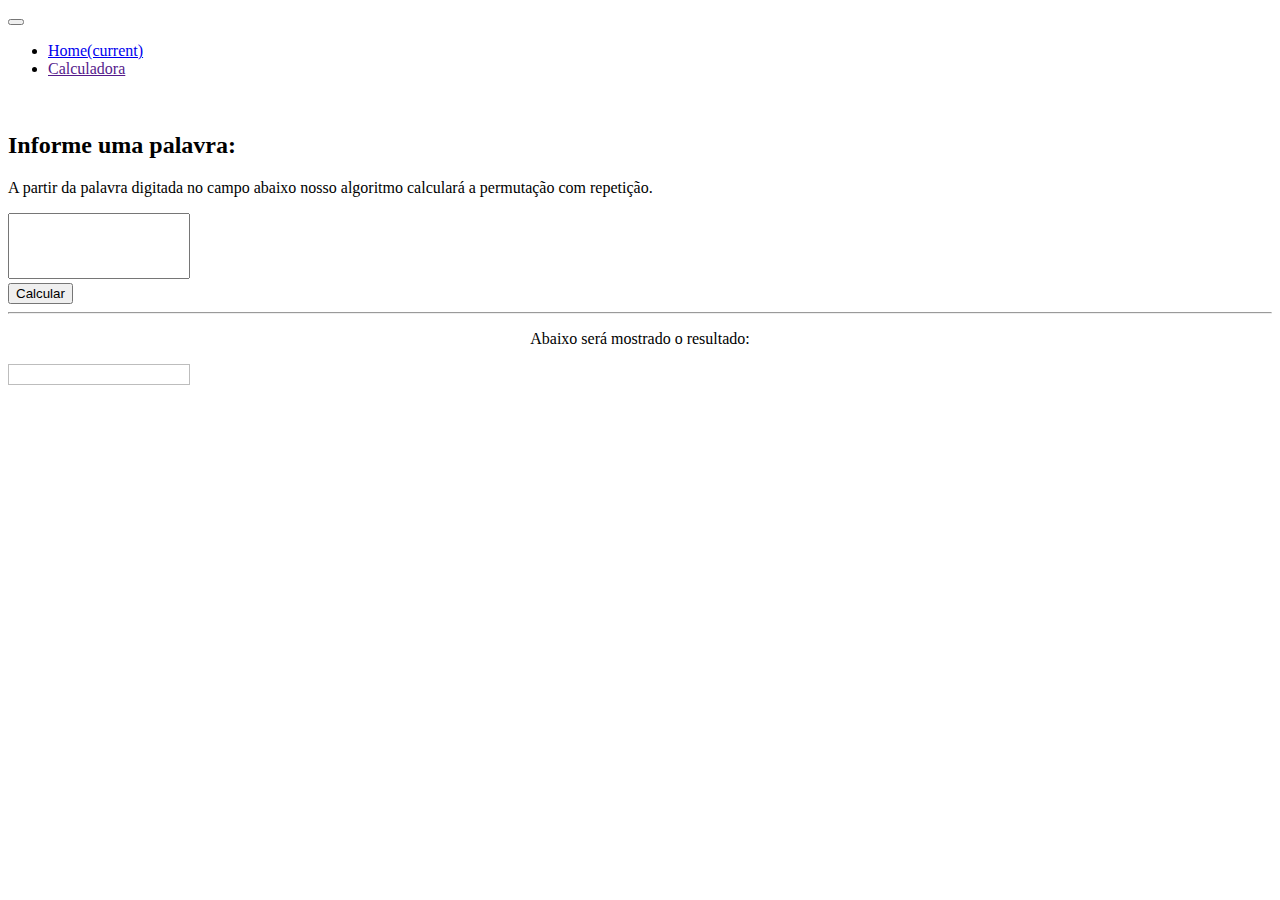
==== calculadora.html @ 171a7a7c "Merge branch 'main' of https://github.com/marcosviniciocardososousa/permutacao-por-repeticao-calcula" ====
<!DOCTYPE html>
<html lang="pt-br">
    <head>

        <script>
            function calc()
            {
              var input = document.querySelector("#textArea");
              var text = input.value;
              
              document.getElementById('textAreaFinal').value = text;
            }
        </script>

        <link rel="stylesheet" href="https://cdn.jsdelivr.net/npm/bootstrap@4.5.3/dist/css/bootstrap.min.css" integrity="sha384-TX8t27EcRE3e/ihU7zmQxVncDAy5uIKz4rEkgIXeMed4M0jlfIDPvg6uqKI2xXr2" crossorigin="anonymous">
        <script src="https://code.jquery.com/jquery-3.5.1.slim.min.js" integrity="sha384-DfXdz2htPH0lsSSs5nCTpuj/zy4C+OGpamoFVy38MVBnE+IbbVYUew+OrCXaRkfj" crossorigin="anonymous"></script>
        <script src="https://cdn.jsdelivr.net/npm/bootstrap@4.5.3/dist/js/bootstrap.bundle.min.js" integrity="sha384-ho+j7jyWK8fNQe+A12Hb8AhRq26LrZ/JpcUGGOn+Y7RsweNrtN/tE3MoK7ZeZDyx" crossorigin="anonymous"></script>
        <link rel="shortcut icon" href="imagens/favicon.png" />

        <meta charset="utf-8">
       <title>PERMUTAÇÃO POR REPETIÇÃO - CALCULADORA</title> 
    </head>
    <body>
        
        <div class="container">
            
            <nav class="navbar navbar-expand-lg navbar-dark bg-dark">
                <button class="navbar-toggler" type="button" data-toggle="collapse" data-target="#navbarNav" aria-controls="navbarNav" aria-expanded="false" aria-label="Toggle navigation">
                  <span class="navbar-toggler-icon"></span>
                </button>
                <div class="collapse navbar-collapse" id="navbarNav">
                  <ul class="navbar-nav navbar-nav mx-auto">
                    <li class="nav-item">
                      <a class="nav-link" href="index.html">Home<span class="sr-only">(current)</span></a>
                    </li>
                    <li class="nav-item active">
                      <a class="nav-link" href="">Calculadora</a>
                    </li>
                  </ul>
                </div>
              </nav>
            
              <div class="row">
                
                <div class="col">
                    <br>
                    <h2>Informe uma palavra:</h2>
                    <p>A partir da palavra digitada no campo abaixo nosso algoritmo calculará a permutação com repetição.
                    </p>
      
                    <textarea name="word" style="resize:none;"class="form-control" id="textArea" rows="4"></textarea>
                    <br>
                <div class="col text-center">
                    <button  type="button" onclick="calc()" id="calcBtn" class="btn btn-dark">Calcular</button>
                    <hr>
                </div>
                </div>

              </div>
              <div class="row">
                <div class="col">

                  <p style="text-align: center;">Abaixo será mostrado o resultado:</p>
                  <textarea name="word" 
                  style="
                  border: 1.5px solid rgba(0, 0, 0, 0.26);
                  max-width: 50%;
                  resize: none;
                  background-color: white; 
                  margin: auto;" class="form-control" id="textAreaFinal" rows="1" disabled=""></textarea>
                
                </div>
              </div>

             
        </div>

    </body>
</html>
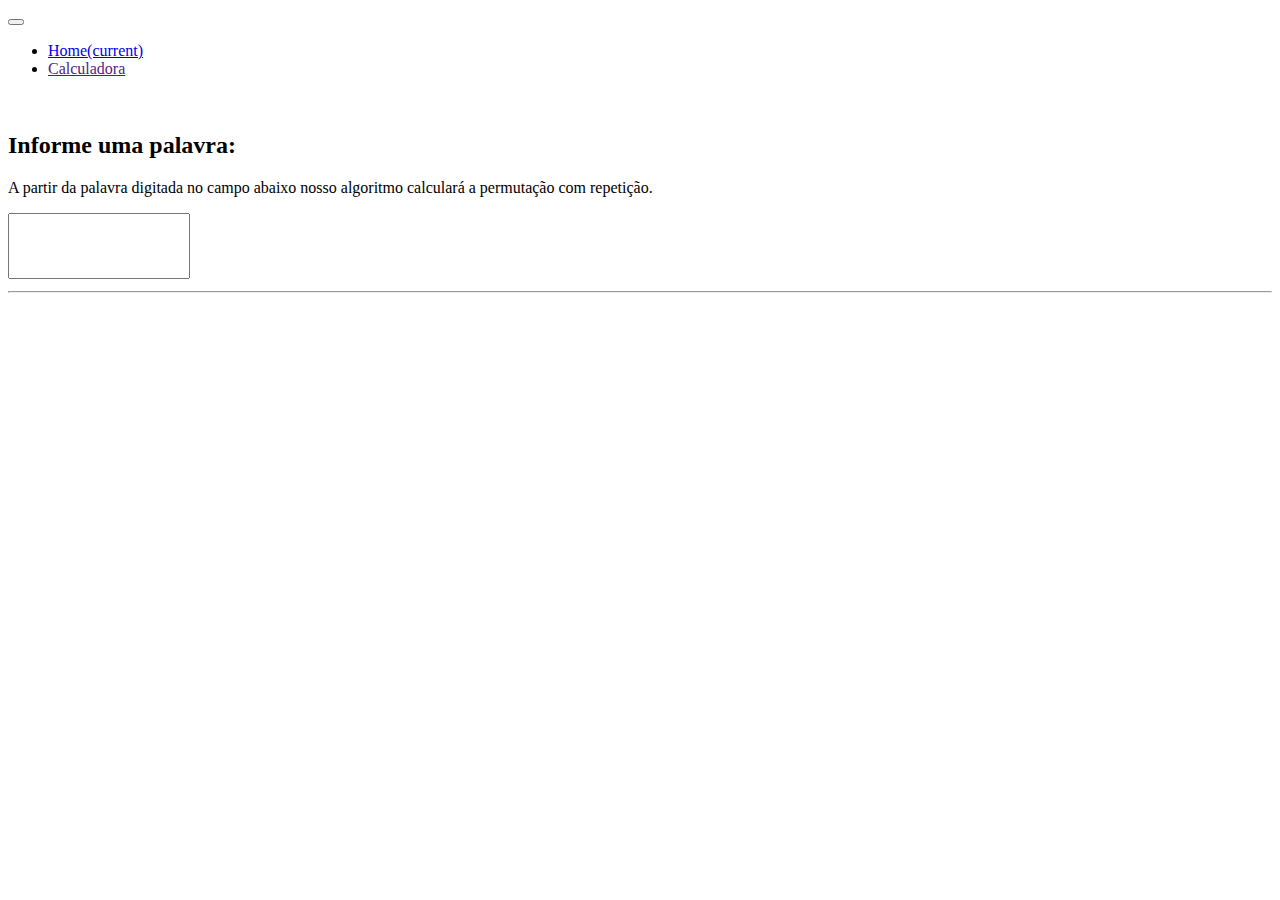
==== commit 3a2b770f: "created" ====
--- a/calculadora.html
+++ b/calculadora.html
@@ -1,79 +1,79 @@
 <!DOCTYPE html>
 <html lang="pt-br">
-    <head>
 
-        <script>
-            function calc()
-            {
-              var input = document.querySelector("#textArea");
-              var text = input.value;
-              
-              document.getElementById('textAreaFinal').value = text;
-            }
-        </script>
+<head>
 
-        <link rel="stylesheet" href="https://cdn.jsdelivr.net/npm/bootstrap@4.5.3/dist/css/bootstrap.min.css" integrity="sha384-TX8t27EcRE3e/ihU7zmQxVncDAy5uIKz4rEkgIXeMed4M0jlfIDPvg6uqKI2xXr2" crossorigin="anonymous">
-        <script src="https://code.jquery.com/jquery-3.5.1.slim.min.js" integrity="sha384-DfXdz2htPH0lsSSs5nCTpuj/zy4C+OGpamoFVy38MVBnE+IbbVYUew+OrCXaRkfj" crossorigin="anonymous"></script>
-        <script src="https://cdn.jsdelivr.net/npm/bootstrap@4.5.3/dist/js/bootstrap.bundle.min.js" integrity="sha384-ho+j7jyWK8fNQe+A12Hb8AhRq26LrZ/JpcUGGOn+Y7RsweNrtN/tE3MoK7ZeZDyx" crossorigin="anonymous"></script>
-        <link rel="shortcut icon" href="imagens/favicon.png" />
+  <link rel="stylesheet" href="./style/style.css" />
 
-        <meta charset="utf-8">
-       <title>PERMUTAÇÃO POR REPETIÇÃO - CALCULADORA</title> 
-    </head>
-    <body>
-        
-        <div class="container">
-            
-            <nav class="navbar navbar-expand-lg navbar-dark bg-dark">
-                <button class="navbar-toggler" type="button" data-toggle="collapse" data-target="#navbarNav" aria-controls="navbarNav" aria-expanded="false" aria-label="Toggle navigation">
-                  <span class="navbar-toggler-icon"></span>
-                </button>
-                <div class="collapse navbar-collapse" id="navbarNav">
-                  <ul class="navbar-nav navbar-nav mx-auto">
-                    <li class="nav-item">
-                      <a class="nav-link" href="index.html">Home<span class="sr-only">(current)</span></a>
-                    </li>
-                    <li class="nav-item active">
-                      <a class="nav-link" href="">Calculadora</a>
-                    </li>
-                  </ul>
-                </div>
-              </nav>
-            
-              <div class="row">
-                
-                <div class="col">
-                    <br>
-                    <h2>Informe uma palavra:</h2>
-                    <p>A partir da palavra digitada no campo abaixo nosso algoritmo calculará a permutação com repetição.
-                    </p>
-      
-                    <textarea name="word" style="resize:none;"class="form-control" id="textArea" rows="4"></textarea>
-                    <br>
-                <div class="col text-center">
-                    <button  type="button" onclick="calc()" id="calcBtn" class="btn btn-dark">Calcular</button>
-                    <hr>
-                </div>
-                </div>
+  <link rel="stylesheet" href="https://cdn.jsdelivr.net/npm/bootstrap@4.5.3/dist/css/bootstrap.min.css"
+    integrity="sha384-TX8t27EcRE3e/ihU7zmQxVncDAy5uIKz4rEkgIXeMed4M0jlfIDPvg6uqKI2xXr2" crossorigin="anonymous">
+  <script src="https://code.jquery.com/jquery-3.5.1.slim.min.js"
+    integrity="sha384-DfXdz2htPH0lsSSs5nCTpuj/zy4C+OGpamoFVy38MVBnE+IbbVYUew+OrCXaRkfj"
+    crossorigin="anonymous"></script>
+  <script src="https://cdn.jsdelivr.net/npm/bootstrap@4.5.3/dist/js/bootstrap.bundle.min.js"
+    integrity="sha384-ho+j7jyWK8fNQe+A12Hb8AhRq26LrZ/JpcUGGOn+Y7RsweNrtN/tE3MoK7ZeZDyx"
+    crossorigin="anonymous"></script>
+  <link rel="shortcut icon" href="imagens/favicon.png" />
 
-              </div>
-              <div class="row">
-                <div class="col">
+  <meta charset="utf-8">
+  <title>PERMUTAÇÃO POR REPETIÇÃO - CALCULADORA</title>
+</head>
 
-                  <p style="text-align: center;">Abaixo será mostrado o resultado:</p>
-                  <textarea name="word" 
-                  style="
+<body>
+
+  <div class="container">
+
+    <nav class="navbar navbar-expand-lg navbar-dark bg-dark">
+      <button class="navbar-toggler" type="button" data-toggle="collapse" data-target="#navbarNav"
+        aria-controls="navbarNav" aria-expanded="false" aria-label="Toggle navigation">
+        <span class="navbar-toggler-icon"></span>
+      </button>
+      <div class="collapse navbar-collapse" id="navbarNav">
+        <ul class="navbar-nav navbar-nav mx-auto">
+          <li class="nav-item">
+            <a class="nav-link" href="index.html">Home<span class="sr-only">(current)</span></a>
+          </li>
+          <li class="nav-item active">
+            <a class="nav-link" href="">Calculadora</a>
+          </li>
+        </ul>
+      </div>
+    </nav>
+
+    <div class="row">
+      <div class="col">
+        <br>
+        <h2>Informe uma palavra:</h2>
+        <p>A partir da palavra digitada no campo abaixo nosso algoritmo calculará a permutação com repetição.
+        </p>
+
+        <textarea name="word" style="resize:none;" class="form-control" id="reportedValue" max="6" rows="4"></textarea>
+        <br>
+      </div>
+    </div>
+
+    <hr>
+
+    <div id="alert" class="alert">
+      <span class="closebtn" onclick="this.parentElement.style.display='none';">&times;</span>
+      Informe um uma palavra com ao menos duas letras.
+    </div>
+    <div class="row" id="divResult">
+      <div class="col">
+        <p id="resultNumeric" style="text-align: center;"></p>
+        <textarea name="word" style="
                   border: 1.5px solid rgba(0, 0, 0, 0.26);
-                  max-width: 50%;
                   resize: none;
-                  background-color: white; 
-                  margin: auto;" class="form-control" id="textAreaFinal" rows="1" disabled=""></textarea>
-                
-                </div>
-              </div>
+                  background-color: white;
+                  height: 250px;
+                  margin: auto;" class="form-control" id="textValues" disabled=""></textarea>
+      </div>
+    </div>
+  </div>
 
-             
-        </div>
+  <script src="https://code.jquery.com/jquery-3.6.0.min.js"
+    integrity="sha256-/xUj+3OJU5yExlq6GSYGSHk7tPXikynS7ogEvDej/m4=" crossorigin="anonymous"></script>
+  <script src="./js/core.js"></script>
+</body>
 
-    </body>
 </html>--- a/style/style.css
+++ b/style/style.css
@@ -0,0 +1,28 @@
+.divResult {
+  border: 1px solid #ccc;
+}
+
+/* The alert message box */
+.alert {
+  padding: 20px;
+  background-color: #f44336; /* Red */
+  color: white;
+  margin-bottom: 15px;
+}
+
+/* The close button */
+.closebtn {
+  margin-left: 15px;
+  color: white;
+  font-weight: bold;
+  float: right;
+  font-size: 22px;
+  line-height: 20px;
+  cursor: pointer;
+  transition: 0.3s;
+}
+
+/* When moving the mouse over the close button */
+.closebtn:hover {
+  color: black;
+}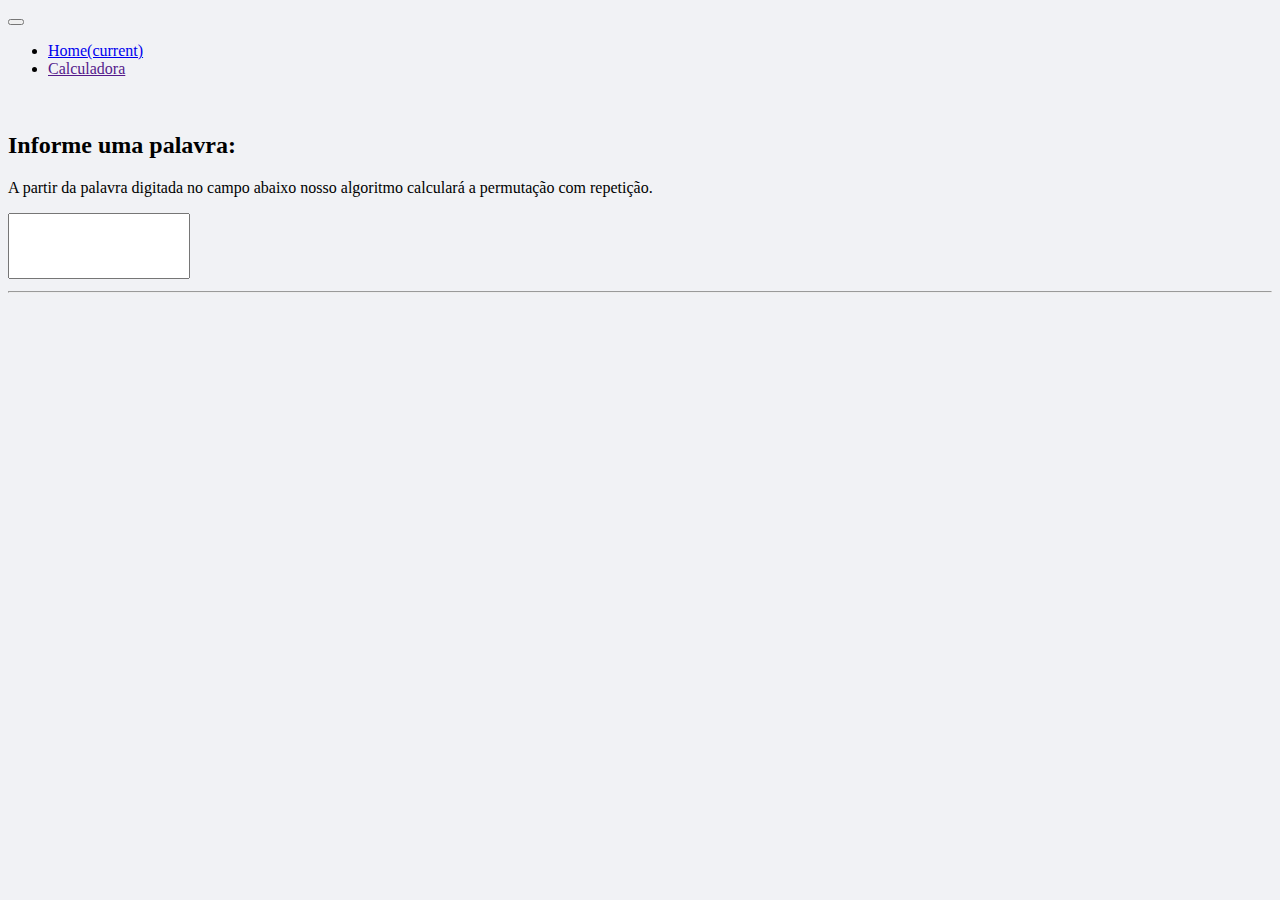
==== commit 4136198c: "created project" ====
--- a/calculadora.html
+++ b/calculadora.html
@@ -4,7 +4,6 @@
 <head>
 
   <link rel="stylesheet" href="./style/style.css" />
-
   <link rel="stylesheet" href="https://cdn.jsdelivr.net/npm/bootstrap@4.5.3/dist/css/bootstrap.min.css"
     integrity="sha384-TX8t27EcRE3e/ihU7zmQxVncDAy5uIKz4rEkgIXeMed4M0jlfIDPvg6uqKI2xXr2" crossorigin="anonymous">
   <script src="https://code.jquery.com/jquery-3.5.1.slim.min.js"
@@ -19,7 +18,7 @@
   <title>PERMUTAÇÃO POR REPETIÇÃO - CALCULADORA</title>
 </head>
 
-<body>
+<body style="background-color: rgba(0, 19, 80, 0.055);">
 
   <div class="container">
 
@@ -64,6 +63,8 @@
         <textarea name="word" style="
                   border: 1.5px solid rgba(0, 0, 0, 0.26);
                   resize: none;
+                  max-width: 70%;
+                  max-height:120px;
                   background-color: white;
                   height: 250px;
                   margin: auto;" class="form-control" id="textValues" disabled=""></textarea>
--- a/style/style.css
+++ b/style/style.css
@@ -1,3 +1,4 @@
+
 .divResult {
   border: 1px solid #ccc;
 }
@@ -25,4 +26,12 @@
 /* When moving the mouse over the close button */
 .closebtn:hover {
   color: black;
+}
+
+#iframe-config{
+  display: block;
+  max-width: 750px;
+  margin: auto;
+  border-radius: 12px;
+  box-shadow: 3px 4px 6px rgba(0, 0, 0, 0.527);
 }